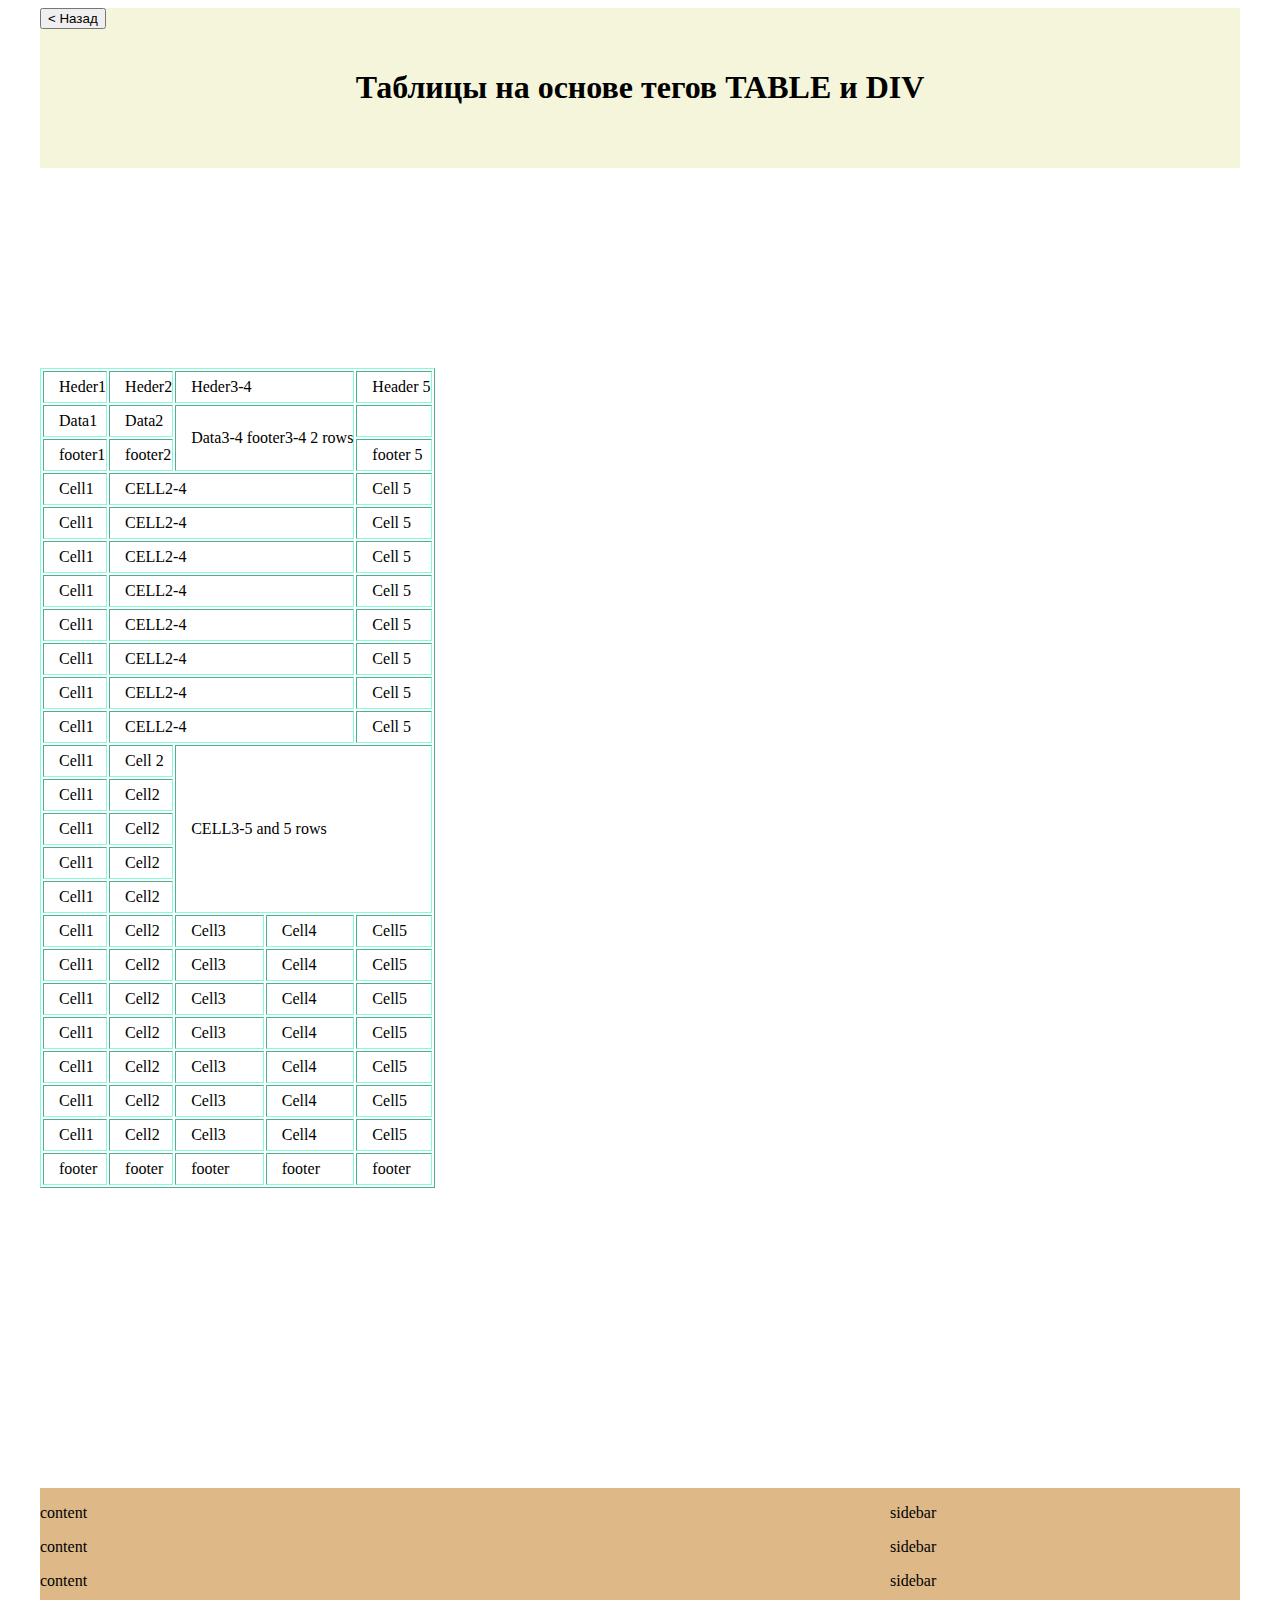
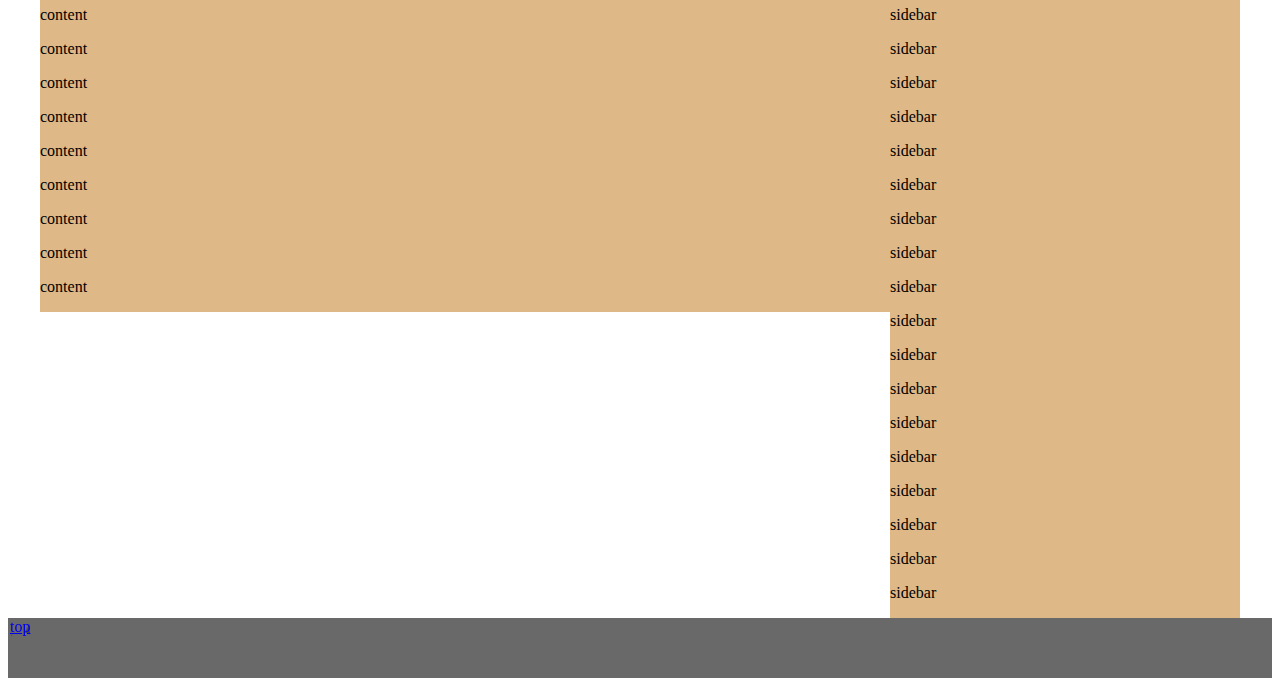
==== public_html/tables.html @ dcde26e5 "home work" ====
<!DOCTYPE html>
<!--
To change this license header, choose License Headers in Project Properties.
To change this template file, choose Tools | Templates
and open the template in the editor.
-->
<html>
    <head>
        <title>Задачи - Taxi - Red Mine</title>
        <meta charset="UTF-8">
        <link rel="stylesheet" type="text/css" href="tables.css">
    </head>
    <body>
        <div class="container">
            <div class="nav"><a href="index.html"><input type="button" value="< Назад"></a></div>
            <div class="header"><h1>Таблицы на основе тегов TABLE и DIV</h1></div>
            <div class="content">
                <div id="tab1" class="tab"> 
                    <table border="1" style="border-color: aquamarine;">
                        <tr>
                            <td>Heder1</td>
                            <td>Heder2</td>
                            <td colspan=2>Heder3-4</td>
                            <td>Header 5</td>
                        </tr>
                        <tr>
                            <td>Data1</td>
                            <td>Data2</td>
                            <td colspan="2" rowspan="2">Data3-4 footer3-4 2 rows</td>
                            <td></td>
                            
                        </tr>
                        <tr>
                            <td>footer1</td>
                            <td>footer2</td>
                            <td>footer 5</td>
                            
                        </tr>
                        <tr>
                            <td>Cell1</td>
                            <td colspan=3>CELL2-4</td>
                            <td>Cell 5</td>
                        </tr>
                        <tr>
                            <td>Cell1</td>
                            <td colspan=3>CELL2-4</td>
                            <td>Cell 5</td>
                        </tr>
                        <tr>
                            <td>Cell1</td>
                            <td colspan=3>CELL2-4</td>
                            <td>Cell 5</td>
                        </tr>
                        <tr>
                            <td>Cell1</td>
                            <td colspan=3>CELL2-4</td>
                            <td>Cell 5</td>
                        </tr>
                        <tr>
                            <td>Cell1</td>
                            <td colspan=3>CELL2-4</td>
                            <td>Cell 5</td>
                        </tr>
                        <tr>
                            <td>Cell1</td>
                            <td colspan=3>CELL2-4</td>
                            <td>Cell 5</td>
                        </tr>
                        <tr>
                            <td>Cell1</td>
                            <td colspan=3>CELL2-4</td>
                            <td>Cell 5</td>
                        </tr>
                        <tr>
                            <td>Cell1</td>
                            <td colspan=3>CELL2-4</td>
                            <td>Cell 5</td>
                        </tr>
                        <tr>
                            <td>Cell1</td>
                            <td>Cell 2</td>
                            <td colspan=3 rowspan="5">CELL3-5 and 5 rows</td>
                        </tr>
                            <td>Cell1</td>
                            <td>Cell2</td>
                            
                        </tr>
                            <td>Cell1</td>
                            <td>Cell2</td>
                        </tr>
                            <td>Cell1</td>
                            <td>Cell2</td>
                        </tr>
                        <tr>
                            <td>Cell1</td>
                            <td>Cell2</td>
                        </tr>
                          <tr>
                            <td>Cell1</td>
                            <td>Cell2</td>
                            <td>Cell3</td>
                            <td>Cell4</td>
                            <td>Cell5</td>
                        </tr>
                        <tr>
                            <td>Cell1</td>
                            <td>Cell2</td>
                            <td>Cell3</td>
                            <td>Cell4</td>
                            <td>Cell5</td>
                        </tr>
                        <tr>
                            <td>Cell1</td>
                            <td>Cell2</td>
                            <td>Cell3</td>
                            <td>Cell4</td>
                            <td>Cell5</td>
                        </tr>
                        <tr>
                            <td>Cell1</td>
                            <td>Cell2</td>
                            <td>Cell3</td>
                            <td>Cell4</td>
                            <td>Cell5</td>
                        </tr>
                        <tr>
                            <td>Cell1</td>
                            <td>Cell2</td>
                            <td>Cell3</td>
                            <td>Cell4</td>
                            <td>Cell5</td>
                        </tr>
                        <tr>
                            <td>Cell1</td>
                            <td>Cell2</td>
                            <td>Cell3</td>
                            <td>Cell4</td>
                            <td>Cell5</td>
                        </tr>
                        <tr>
                            <td>Cell1</td>
                            <td>Cell2</td>
                            <td>Cell3</td>
                            <td>Cell4</td>
                            <td>Cell5</td>
                        </tr>
                        <tr>
                            <td>footer</td>
                            <td>footer</td>
                            <td>footer</td>
                            <td>footer</td>
                            <td>footer</td>
                        </tr>

                    </table>
                
                
                </div>
                <div class="tabblock">
                    <div class="divtab clearfix" id="tab2">
                        <div class="trow tcontent"> 
                            <p>content</p>
                            <p>content</p><p>content</p><p>content</p><p>content</p><p>content</p><p>content</p><p>content</p><p>content</p><p>content</p><p>content</p><p>content</p>
                        </div>
                        <div class="trow sidebar"> 
                            <p>sidebar</p>
                            <p>sidebar</p><p>sidebar</p><p>sidebar</p><p>sidebar</p><p>sidebar</p><p>sidebar</p><p>sidebar</p><p>sidebar</p><p>sidebar</p><p>sidebar</p><p>sidebar</p><p>sidebar</p><p>sidebar</p><p>sidebar</p><p>sidebar</p><p>sidebar</p><p>sidebar</p><p>sidebar</p><p>sidebar</p><p>sidebar</p>
                        </div>
                    
                    </div>
                </div>
                
            </div>
        </div>
        <div class="footer">
            <div class="nav_top"><a href="#">top</a></div>
        </div>
    </body>
</html>
---- public_html/tables.css ----
/*
To change this license header, choose License Headers in Project Properties.
To change this template file, choose Tools | Templates
and open the template in the editor.
*/
/* 
    Created on : 29.10.2015, 14:19:16
    Author     : ViktorZ
*/
html, body {
    height: 100%;
    
}

.container {
    width: 1200px;
    margin: 0 auto;
    min-height:100%;
    height:auto !important;
    height: 100%;
}

.header,.content,.footer,.nav {
    margin: 0 auto;
}
.content {
    padding-top: 200px; 
    height: 100%;
}
.nav {
    position: fixed;

}
table td {
    height: 30px;
    padding: 0 0 0 15px;
}
.tabblock {
    padding-top: 300px;
}
.divtab {
    display: table-row;
    
}
.trow {
    float: left;
    display: table-cell;
    width: 100%;
    
}
.sidebar {
    width: 350px;
    background: burlywood;
}
.tcontent {
    width: 850px;
    background: burlywood;
}
.header {
    padding: 40px;
    text-align: center;
    background: beige;
}

.footer {
    background: dimgray;
    height: 60px;
}
.nav_top {
    left: 10px;
    position: fixed;
    background: url('top.png') no-repeat;
}


clearfix:after {
	clear: both;
	content: "";
	display: block;
	height: 0;
}
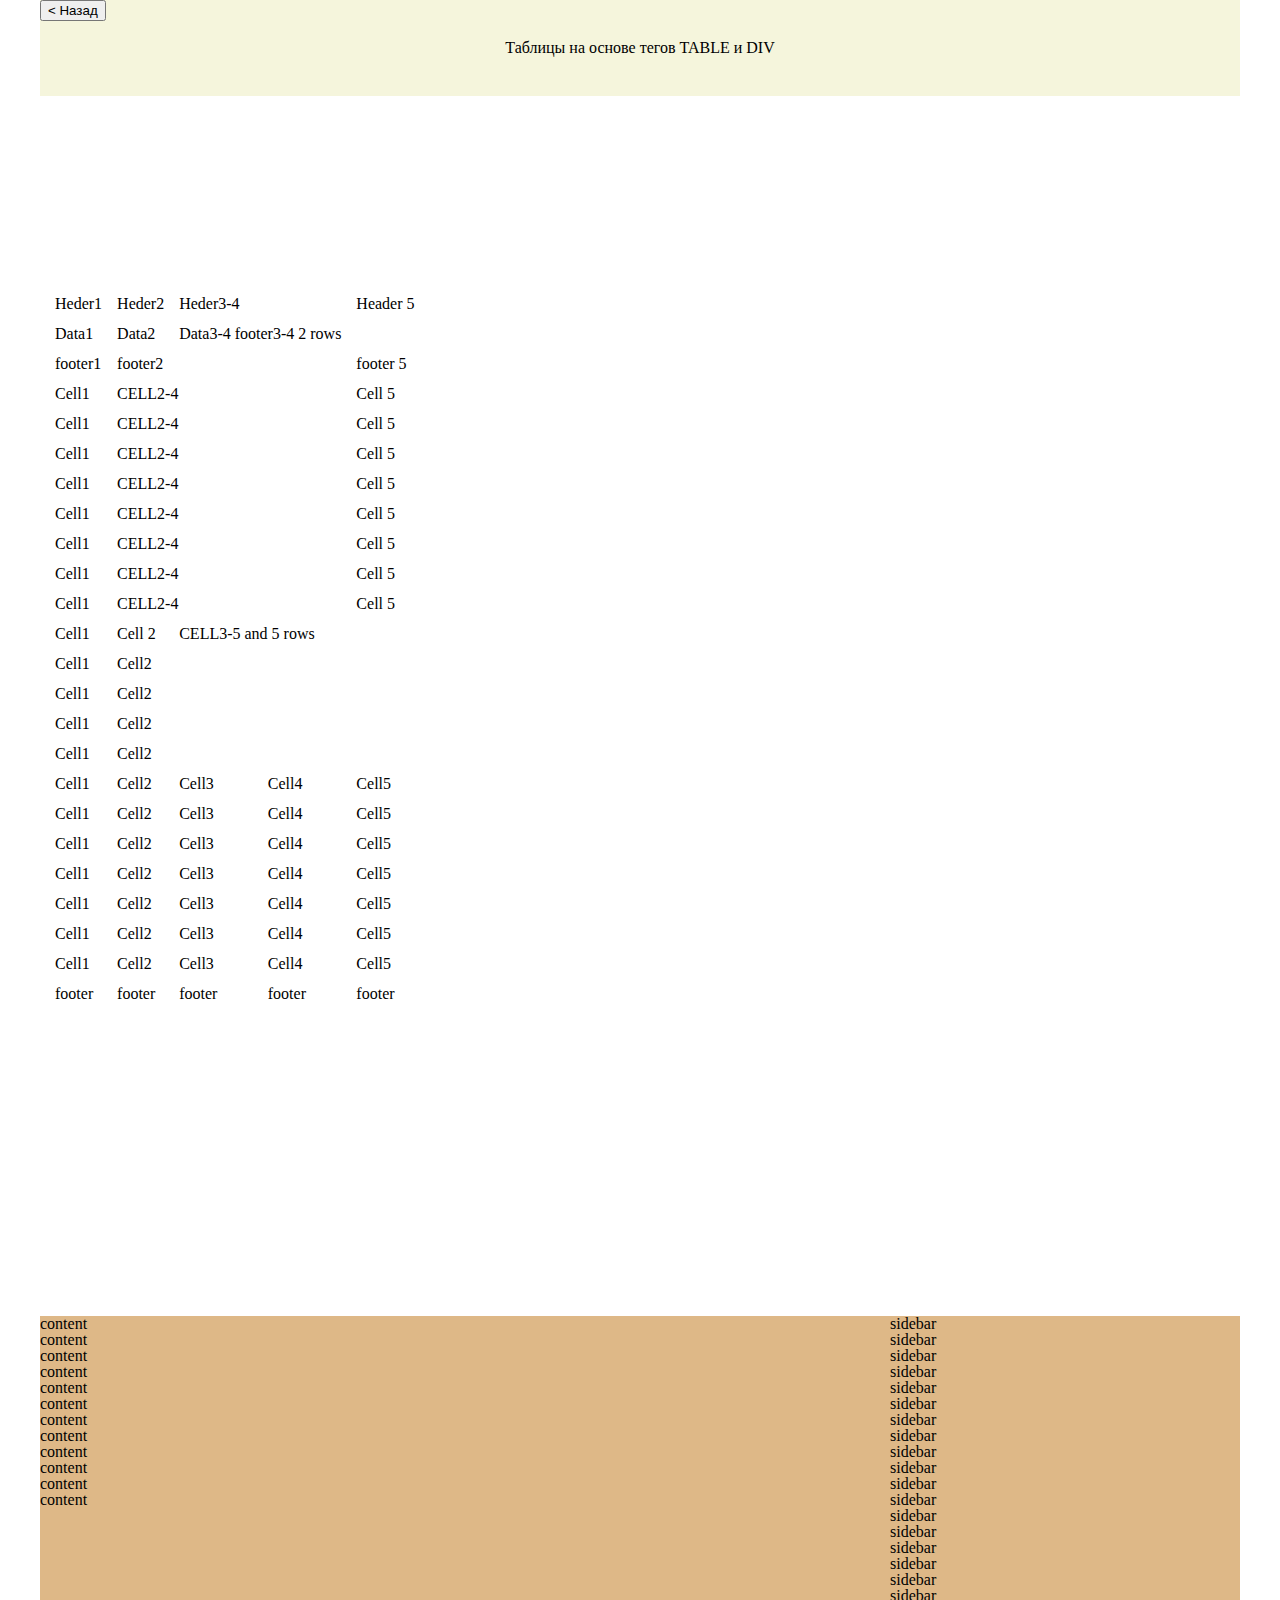
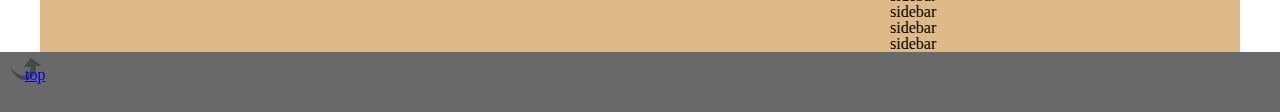
==== commit f56e5ef8: "lesson 5" ====
--- a/public_html/tables.html
+++ b/public_html/tables.html
@@ -6,8 +6,9 @@
 -->
 <html>
     <head>
-        <title>Задачи - Taxi - Red Mine</title>
+        <title>tables</title>
         <meta charset="UTF-8">
+        <link rel="stylesheet" type="text/css" href="reset.css">
         <link rel="stylesheet" type="text/css" href="tables.css">
     </head>
     <body>
@@ -16,7 +17,7 @@
             <div class="header"><h1>Таблицы на основе тегов TABLE и DIV</h1></div>
             <div class="content">
                 <div id="tab1" class="tab"> 
-                    <table border="1" style="border-color: aquamarine;">
+                    <table>
                         <tr>
                             <td>Heder1</td>
                             <td>Heder2</td>
--- a/public_html/tables.css
+++ b/public_html/tables.css
@@ -11,7 +11,6 @@
     height: 100%;
     
 }
-
 .container {
     width: 1200px;
     margin: 0 auto;
@@ -34,16 +33,23 @@
 table td {
     height: 30px;
     padding: 0 0 0 15px;
+    
 }
+table {
+    border: 1px;
+    border-color: #f00;
+}
+
 .tabblock {
     padding-top: 300px;
 }
+
 .divtab {
     display: table-row;
     
 }
 .trow {
-    float: left;
+    
     display: table-cell;
     width: 100%;
     
@@ -70,6 +76,8 @@
     left: 10px;
     position: fixed;
     background: url('top.png') no-repeat;
+    z-index: 9999;
+    padding: 15px;
 }
 
 
